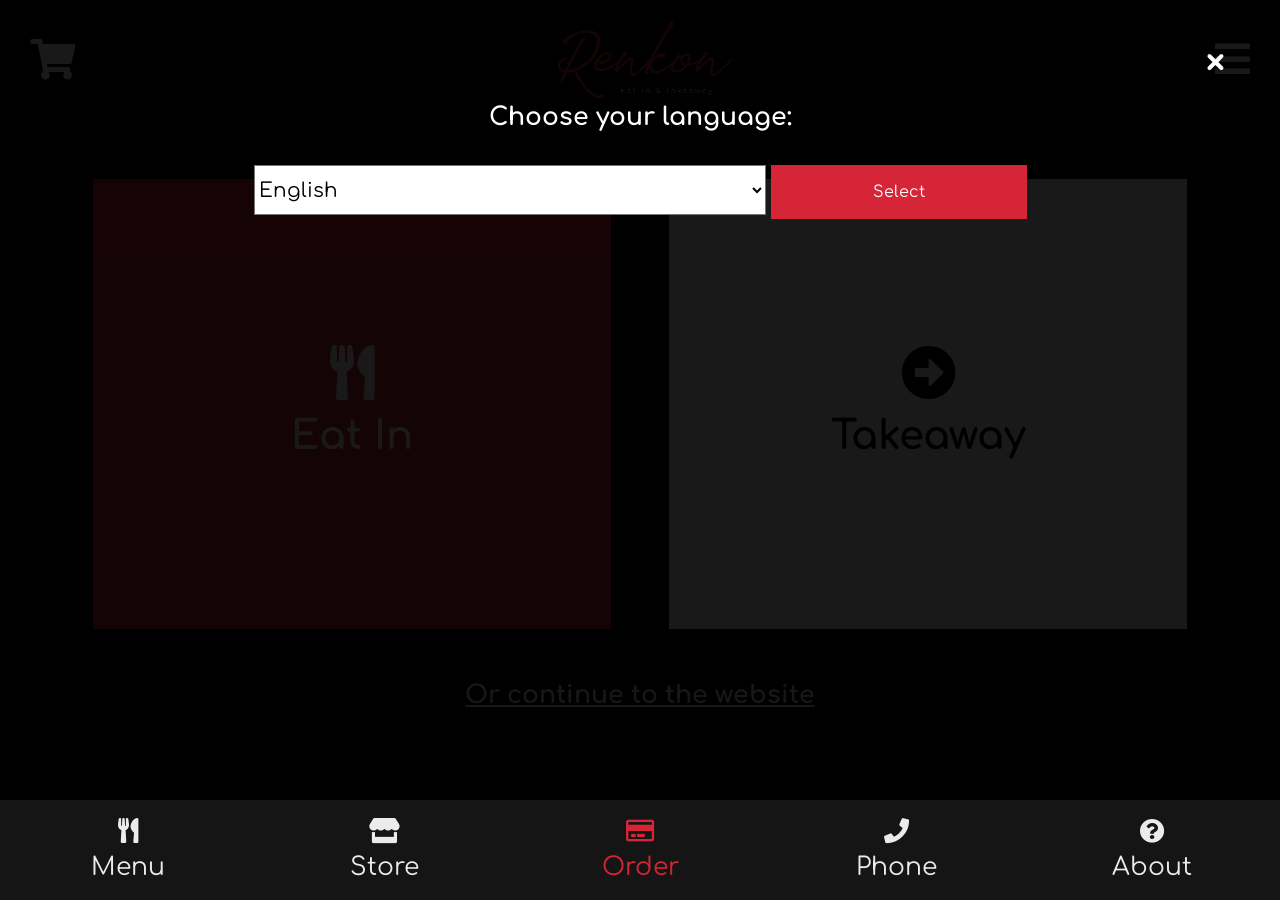
==== index.html @ 7ff2d3a8 "first commit" ====
<!doctype html>
<html class="no-js" lang="">

<head>
  <meta charset="utf-8">
  <meta http-equiv="x-ua-compatible" content="ie=edge">
  <title>Renkon - Japanese Cuisine</title>
  <meta name="description" content="">
  <meta name="viewport" content="width=device-width, initial-scale=1, shrink-to-fit=no">
  <link rel="stylesheet" href="https://use.fontawesome.com/releases/v5.3.1/css/all.css" integrity="sha384-mzrmE5qonljUremFsqc01SB46JvROS7bZs3IO2EmfFsd15uHvIt+Y8vEf7N7fWAU" crossorigin="anonymous">
  <link rel="manifest" href="site.webmanifest">
  <link href="https://fonts.googleapis.com/css?family=Kaushan+Script" rel="stylesheet">
  <link href="https://fonts.googleapis.com/css?family=Comfortaa" rel="stylesheet">
  <link rel="apple-touch-icon" href="icon.png">
  <!-- Place favicon.ico in the root directory -->
  <link rel="stylesheet" href="css/normalize.css">
  <link rel="stylesheet" href="css/main.css">
</head>

<body>

<!-- FIRST NAV BAR -->
<ul class="main-nav">
    <!-- <li class="twitter_bird"><i class="fab fa-twitter"></i></li> -->
    <li><a href="order.html"><i class="fas fa-shopping-cart"></i></a></li>    
    <li class="logo"><img class="logo-img" src="renkonlogo.png" alt="renkon logo"></li>
    <li><a href="#"><i class="fas fa-bars"></i></a></li>
</ul>
<!-- FIRST NAV BAR -->



<!-- SECOND NAV BAR -->
<div class="main-nav-phone">
  <!-- <li class="twitter_bird"><i class="fab fa-twitter"></i></li> -->
  <a href="menu.html"><li>Our Menu</li></a>
  <a href="donburi.html"><li>Order now</li></a>
  <a href="store.html"><li>Store Finder</li></a>
  <a href="about.html"><li>Inside Renkon</li></a>
  <a href="tel:555-555-5555"><li>Call us now</li></a>
</div>
<!-- SECOND NAV BAR -->

<!-- TAB BAR -->
<ul class="tab-bar">
  <li><a href="menu.html"><i class="fas fa-utensils"></i><br>Menu</a></li>
  <li><a href="store.html"><i class="fas fa-store"></i><br>Store</a></li>
  <li><a href="index.html" class="active"><i class="far fa-credit-card active"></i><br>Order</a></li>
  <li><a href="tel:555-555-5555"><i class="fas fa-phone"></i><br>Phone</a></li>
  <li><a href="about.html"><i class="fas fa-question-circle"></i><br>About</a></li>
</ul>
<!-- TAB BAR -->

<section class="eat-in-takeaway-wrapper">
  <a href="eat-in.html"><div class="eat-in hvr-grow">
    <div class="eat-in-content">
      <i class="fas fa-utensils"></i>
    <h4> Eat In</h4>
  </div>
  </div></a>
  <a href="donburi.html">
  <div class="takeaway hvr-grow">
    <div class="takeaway-content">
    <i class="fas fa-arrow-alt-circle-right"></i> 
    <h4>Takeaway</h4>
  </div>
  </div></a>
</section>
<a href="website.html"><h3 class="continue-text">Or continue to the website</h3></a>




<!-- TREATY OF WAITANGI - CHOOSE MAORI LANGUAGE -->
<div class="modal hide fade" id="myModal-language">
  <div class="modal-header">
    <a class="close" data-dismiss="modal">×</a>
    <h3>Choose your language:</h3>
  </div>
  <div class="modal-body">
    <div class="row row-language">
    <select class="select-language">
      <option>English</option>
      <option>Te Reo</option>
      <option>French</option>
      <option>German</option>
      <option>Iran</option>
      <option>Indian</option>
      <option>Albanian</option>
      <option>Spanish</option>
      <option>Pakistan</option>
      <option>Sri Lanka</option>
      <option>Russian</option>
      <option>English (UK)</option>
    </select>
    <button type="button" class="select-button">Select</button>
    </div>
  </div>
  <div class="modal-footer">
  </div>
<!-- TREATY OF WAITANGI - CHOOSE MAORI LANGUAGE -->

</div>
  <script src="js/vendor/modernizr-3.6.0.min.js"></script>
  <script src="https://code.jquery.com/jquery-3.3.1.min.js" integrity="sha256-FgpCb/KJQlLNfOu91ta32o/NMZxltwRo8QtmkMRdAu8=" crossorigin="anonymous"></script>
  <script>window.jQuery || document.write('<script src="js/vendor/jquery-3.3.1.min.js"><\/script>')</script>
  <script src="js/plugins.js"></script>
  <script src="js/main.js"></script>

  <!-- Google Analytics: change UA-XXXXX-Y to be your site's ID. -->
  <script>
    window.ga = function () { ga.q.push(arguments) }; ga.q = []; ga.l = +new Date;
    ga('create', 'UA-XXXXX-Y', 'auto'); ga('send', 'pageview')
  </script>
  <script src="https://www.google-analytics.com/analytics.js" async defer></script>

  <script src="https://ajax.googleapis.com/ajax/libs/jquery/3.3.1/jquery.min.js"></script>




</body>

</html>
---- css/main.css ----
/* ==========================================================================
    GLOBAL 
   ========================================================================== */
@import url("https://fonts.googleapis.com/css?family=Comfortaa");
@import url("https://fonts.googleapis.com/css?family=Kaushan+Script");
select {
  text-overflow: ellipsis !important;
  overflow: hidden !important; }

ul {
  margin: 0; }

h1, h2, h3, h4, h5, h6 {
  margin: 0;
  padding: 0; }

.hide {
  display: none; }

a:hover {
  text-decoration: none; }

.active-text {
  color: #d52537 !important; }

select {
  background-color: white; }

main {
  background: #ebebeb;
  border-radius: 5px; }

body {
  background-color: black;
  font-family: "Comfortaa", Helvetica;
  padding-bottom: 30px;
  margin-bottom: 30px; }

.container {
  padding-bottom: 80px; }

.last {
  padding-bottom: 80px; }

/* ==========================================================================
    NAV BAR
   ========================================================================== */
.logo {
  margin-left: auto;
  margin-right: auto; }

.logo-img {
  height: 4rem;
  cursor: pointer; }

ul {
  padding: 0;
  list-style: none; }

.main-nav {
  display: flex;
  height: 70px;
  align-items: center;
  margin: 0;
  padding: 10px;
  background-color: black; }

.main-nav li {
  padding: 20px; }
.main-nav a {
  text-decoration: none;
  color: white;
  font-size: 1rem; }

.main-nav-phone {
  display: flex;
  flex-direction: column;
  text-align: center;
  display: none;
  margin-top: 0; }

.main-nav-phone li {
  padding: 15px;
  color: white;
  list-style: none;
  background-color: black;
  color: #d52537;
  font-size: 15px;
  font-weight: 700; }

.main-nav-phone a {
  text-decoration: none; }

.main-nav-phone a li:hover {
  background-color: #333;
  transition: 0.3s; }

/* ==========================================================================
    INDEX.HTML
   ========================================================================== */
.select-button {
  background-color: #d52537;
  padding: 15px;
  border: none;
  color: white;
  width: 80%; }

.select-language {
  width: 80%;
  height: 40px;
  margin-bottom: 20px; }

.eat-in {
  width: 45%;
  height: 100%;
  background-color: #d52537;
  float: left;
  color: white;
  text-align: center;
  font-size: 21px;
  margin: 2.5%;
  cursor: pointer;
  display: flex; }

.takeaway {
  display: flex;
  width: 45%;
  height: 100%;
  background-color: #fff;
  float: left;
  color: black;
  text-align: center;
  font-size: 21px;
  margin: 2.5%;
  cursor: pointer; }

.eat-in-takeaway-wrapper {
  margin: 30px auto 0 auto;
  height: 250px;
  width: 90%; }

.continue-text {
  clear: both;
  color: #ebebeb;
  text-align: center;
  font-size: 14px;
  cursor: pointer;
  padding-top: 20px;
  text-decoration: underline; }

/* ================
    WEBSITE.HTML
================== */
.find-your-local-text {
  color: white;
  padding: 30px;
  clear: both; }

.inside-renkon-container {
  width: 90%;
  margin: 0 auto;
  background-color: #131313;
  text-align: center;
  color: white; }
  .inside-renkon-container img {
    width: 90%;
    padding: 5% 0% 5% 0%; }
  .inside-renkon-container h3 {
    width: 80%;
    margin: 0 auto;
    line-height: 40px; }
  .inside-renkon-container button {
    background-color: #d52537;
    border: none;
    padding: 10px;
    width: 60%;
    height: 40px;
    margin-top: 10px; }

.find-your-local-div {
  width: 90%;
  margin: 0 auto; }
  .find-your-local-div input {
    height: 50px;
    width: 68%;
    float: left; }
  .find-your-local-div button {
    background-color: #d52537;
    height: 50px;
    width: 30%;
    margin-left: 2%;
    border: none;
    color: white;
    float: left; }

.eat-in-website {
  width: 45%;
  height: 100%;
  background-color: #d52537;
  float: left;
  color: white;
  text-align: center;
  font-size: 21px;
  cursor: pointer;
  padding: 10px 0px 10px 0px;
  margin: 2.5%; }

.takeaway-website {
  margin: 2.5%;
  width: 45%;
  height: 100%;
  background-color: #fff;
  float: left;
  color: black;
  text-align: center;
  font-size: 21px;
  cursor: pointer;
  padding: 10px 0px 10px 0px; }

.website-wrapper {
  margin: 0 auto;
  width: 90%; }

/* ==========================================================================
  TAB BAR
   ========================================================================== */
.tab-bar {
  display: flex;
  position: fixed;
  left: 0;
  bottom: 0;
  width: 100%;
  height: 60px;
  background-color: #151515;
  color: white;
  text-align: center;
  justify-content: space-around;
  align-items: center;
  z-index: 2; }

.tab-bar li {
  list-style: none;
  width: 20%;
  cursor: pointer; }

.tab-bar li a {
  color: #ebebeb;
  text-decoration: none; }

.tab-bar i {
  color: #ebebeb; }

.active {
  color: #d52537 !important; }

/* TAB BAR */
/* ==========================================================================
   MENU
   ========================================================================== */
.image-left {
  margin: 5%;
  width: 35%;
  float: left; }

.image-left img {
  width: 100%; }

.text-right {
  width: 52%;
  margin: 9% 3% 0% 0%;
  float: left;
  color: white;
  text-align: right; }
  .text-right h4 {
    font-size: 18px; }
  .text-right h6 {
    font-size: 11px; }
  .text-right h3 {
    color: #d52537;
    padding-top: 5px; }

.menu-item {
  float: left;
  border-bottom: 1px solid #333;
  width: 100%; }

.side-image {
  width: 100%; }

/* ==========================================================================
  BREADCRUMB
   ========================================================================== */
.breadcrumb-nav {
  display: flex;
  height: 46px;
  align-items: center;
  margin: 0;
  background-color: #333;
  justify-content: space-around; }
  .breadcrumb-nav li {
    padding: 10px;
    text-align: center; }
  .breadcrumb-nav a {
    width: 33%;
    text-decoration: none;
    color: white;
    font-size: 1rem; }

/* BREADCRUMB */
/* ==========================================================================
   STORE
   ========================================================================== */
.search-store {
  color: white;
  margin: 5%;
  margin-top: 10%;
  padding-bottom: 0px;
  border-bottom: 1px solid white; }

.search-store h2 {
  border-bottom: 1px solid white;
  margin-bottom: 5%; }

.search-store input {
  width: 100%;
  margin-top: 2%;
  height: 30px; }

.search-button {
  background-color: #d52537;
  border: none;
  color: white;
  padding: 10px 35px;
  border-radius: 0px;
  margin-top: 10px;
  float: right; }

.renkon-places {
  margin: 5%;
  color: white;
  clear: both;
  border-bottom: 1px solid white;
  padding-bottom: 70px; }
  .renkon-places img {
    padding-bottom: 20px;
    padding-top: 20px; }

.renkon-places h2 {
  margin-bottom: 5%; }

.renkon-places h5 {
  margin: 1%; }

.renkon-places p {
  margin: 20px 0 0 0; }

/* ==========================================================================
   ABOUT.HTML & TABLET & DESKTOP
   ========================================================================== */
@media screen and (min-width: 768px) {
  section.about-section h4 {
    font-size: 20px; }
  section.about-section h1 {
    font-size: 30px; } }
@media screen and (min-width: 1024px) {
  section.about-section h4 {
    font-size: 30px; }
  section.about-section h1 {
    font-size: 40px; } }
.about-section {
  color: white;
  margin: 30px; }
  .about-section h4 {
    font-size: 16px;
    margin-top: 5%;
    margin-bottom: 5%; }
  .about-section h1 {
    font-size: 25px;
    color: #d52537; }
  .about-section a {
    text-decoration: underline;
    color: #d52537; }

/* ==========================================================================
   Eat in
   ========================================================================== */
#text-span {
  font-size: 70px; }

.span-wrapper {
  width: 150px;
  height: 90px;
  margin: 0 auto; }

.eat-in-choose-number-section {
  color: #ebebeb;
  width: 80%;
  position: absolute;
  top: 30%;
  left: 10%;
  text-align: center; }
  .eat-in-choose-number-section input {
    width: 200px;
    height: 35px;
    border: 5px solid #ebebeb; }
  .eat-in-choose-number-section h3 {
    margin-bottom: 10px; }

.proceed-btn {
  color: white;
  background-color: #d52537;
  border: none;
  padding: 15px 73px;
  margin-top: 10px;
  border-radius: 0px; }

/* ==========================================================================
   DONBURI.HTML
   ========================================================================== */
/* ==========================================================================
 DONBURI.HTML
 ========================================================================== */
.modal {
  background-color: white;
  color: white;
  text-align: center; }
  .modal a {
    color: white;
    padding: 20px; }
  .modal .row-language {
    margin-top: 30px; }

.order-item {
  color: white;
  text-align: center;
  margin: 15px; }
  .order-item h2 {
    font-weight: 900;
    font-size: 16px;
    padding: 10px; }
  .order-item h5 {
    padding: 0px 0px 10px 0px;
    font-weight: 500; }
  .order-item img {
    width: 100%;
    padding: 10px; }

.order-item-type {
  color: white;
  text-align: left;
  margin: 15px; }
  .order-item-type .btn-pay {
    background-color: #d52537;
    padding: 15px;
    width: 100%;
    border: none; }
  .order-item-type textarea {
    width: 100%; }
  .order-item-type h2 {
    font-weight: 900;
    font-size: 25px;
    padding-top: 20px; }
  .order-item-type h5 {
    padding: 0px 0px 10px 0px;
    font-weight: 200; }
  .order-item-type img {
    width: 100%; }
  .order-item-type #type, .order-item-type #current-sauce {
    width: 100%;
    color: black;
    height: 40px; }
  .order-item-type label {
    padding-top: 20px; }
  .order-item-type .add-to-order {
    width: 100%;
    background-color: #008844;
    border: none;
    color: white;
    padding: 10px;
    height: 40px; }
  .order-item-type .nutritional {
    clear: both;
    color: #ebebeb;
    margin-top: 10px;
    font-size: 12px;
    text-decoration: underline; }

.bg-dark {
  background-color: #1b1b1b; }

.select-btn {
  color: white;
  background-color: #d52537;
  border: none;
  padding: 10px;
  width: 100%;
  margin-top: 10px;
  border-radius: 0px; }

.order-wrapper {
  padding: 0; }
  .order-wrapper img {
    width: 100%;
    height: 100%; }

/* ==========================================================================
   ORDER.HTML
   ========================================================================== */
.container-pickup {
  color: white; }
  .container-pickup .btn-refresh {
    background-color: transparent;
    border: none;
    width: 100%;
    margin: 0;
    height: 40px;
    padding: 0;
    text-align: center;
    width: 100%; }
  .container-pickup .btn-proceed {
    background-color: #d52537;
    border: none;
    width: 100%;
    height: 40px;
    margin-bottom: 20px; }
  .container-pickup a {
    color: white; }

.margin-top-2 {
  margin-top: 20px; }

.row-total {
  border-top: 1px solid white;
  border-bottom: 1px solid white;
  width: 95%;
  margin: 20px auto;
  color: white; }
  .row-total h2 {
    font-weight: 200;
    padding: 10px; }

.container-order {
  padding: 0; }

.order-details {
  margin-right: 0;
  margin-left: 0;
  color: white; }
  .order-details a {
    color: white; }
  .order-details h3 {
    padding: 30px; }
  .order-details .btn-remove {
    background-color: #d52537;
    border: none;
    padding: 5px;
    margin: 5px 5px 5px 0px; }
  .order-details .btn-edit {
    background-color: #333;
    padding: 5px;
    border: none;
    margin: 5px 5px 5px 0px; }

.order-one {
  padding-bottom: 20px;
  border-bottom: 1px solid #ebebeb; }

/* ==========================================================================
   Base styles: opinionated defaults
   ========================================================================== */
html {
  color: #222;
  font-size: 1em;
  line-height: 1.4;
  font-family: "Comfortaa", Helvetica; }

::-moz-selection {
  background: #b3d4fc;
  text-shadow: none; }

::selection {
  background: #b3d4fc;
  text-shadow: none; }

hr {
  display: block;
  height: 1px;
  border: 0;
  border-top: 1px solid #ccc;
  margin: 1em 0;
  padding: 0; }

audio,
canvas,
iframe,
img,
svg,
video {
  vertical-align: middle; }

fieldset {
  border: 0;
  margin: 0;
  padding: 0; }

textarea {
  resize: vertical; }

.browserupgrade {
  margin: 0.2em 0;
  background: #ccc;
  color: #000;
  padding: 0.2em 0; }

.clearfix:before,
.clearfix:after {
  content: " ";
  /* 1 */
  display: table;
  /* 2 */ }

.clearfix:after {
  clear: both; }

@media print {
  *,
  *:before,
  *:after {
    background: transparent !important;
    color: #000 !important;
    /* Black prints faster */
    -webkit-box-shadow: none !important;
    box-shadow: none !important;
    text-shadow: none !important; }

  a,
  a:visited {
    text-decoration: underline; }

  a[href]:after {
    content: " (" attr(href) ")"; }

  abbr[title]:after {
    content: " (" attr(title) ")"; }

  /*
   * Don't show links that are fragment identifiers,
   * or use the `javascript:` pseudo protocol
   */
  a[href^="#"]:after,
  a[href^="javascript:"]:after {
    content: ""; }

  pre {
    white-space: pre-wrap !important; }

  pre,
  blockquote {
    border: 1px solid #999;
    page-break-inside: avoid; }

  /*
   * Printing Tables:
   * http://css-discuss.incutio.com/wiki/Printing_Tables
   */
  thead {
    display: table-header-group; }

  tr,
  img {
    page-break-inside: avoid; }

  p,
  h2,
  h3 {
    orphans: 3;
    widows: 3; }

  h2,
  h3 {
    page-break-after: avoid; } }
@media screen and (min-width: 768px) {
  .receipt-section h4 {
    font-size: 20px !important; } }
@media screen and (min-width: 1024px) {
  .receipt-section h4 {
    font-size: 27px !important; }
  .receipt-section h1 {
    font-size: 190px !important; } }
.receipt-section {
  color: white;
  margin: 30px;
  text-align: center; }
  .receipt-section h4 {
    font-size: 16px;
    margin-top: 5%;
    margin-bottom: 5%; }
  .receipt-section h1 {
    font-size: 100px;
    color: #d52537; }
  .receipt-section a {
    text-decoration: underline;
    color: #d52537; }

.img-title-btn {
  text-align: center; }
  .img-title-btn h3 {
    color: white;
    padding: 20px; }
  .img-title-btn h5 {
    padding: 0px 20px 20px 20px; }
  .img-title-btn button {
    background-color: #d52537;
    border: none;
    padding: 10px 30px 10px 30px;
    color: white; }

/* Style the Image Used to Trigger the Modal */
#myImg {
  border-radius: 5px;
  cursor: pointer;
  transition: 0.3s; }

#myImg:hover {
  opacity: 0.7; }

/* The Modal (background) */
.modal {
  display: none;
  /* Hidden by default */
  position: fixed;
  /* Stay in place */
  z-index: 1;
  /* Sit on top */
  padding-top: 100px;
  /* Location of the box */
  left: 0;
  top: 0;
  width: 100%;
  /* Full width */
  height: 100%;
  /* Full height */
  overflow: auto;
  /* Enable scroll if needed */
  background-color: black;
  /* Fallback color */
  background-color: rgba(0, 0, 0, 0.9);
  /* Black w/ opacity */ }

/* Modal Content (Image) */
.modal-content {
  margin: auto;
  display: block;
  width: 80%;
  max-width: 700px; }

/* Caption of Modal Image (Image Text) - Same Width as the Image */
#caption {
  margin: auto;
  display: block;
  width: 80%;
  max-width: 700px;
  text-align: center;
  color: #ccc;
  padding: 10px 0;
  height: 150px; }

/* Add Animation - Zoom in the Modal */
.modal-content, #caption {
  animation-name: zoom;
  animation-duration: 0.6s; }

@keyframes zoom {
  from {
    transform: scale(0); }
  to {
    transform: scale(1); } }
/* The Close Button */
.close {
  position: absolute;
  top: 15px;
  right: 35px;
  color: #f1f1f1;
  font-size: 40px;
  font-weight: bold;
  transition: 0.3s; }

.close:hover,
.close:focus {
  color: #bbb;
  text-decoration: none;
  cursor: pointer; }

/* 100% Image Width on Smaller Screens */
@media only screen and (max-width: 700px) {
  .modal-content {
    width: 100%; } }
.carousel-inner > .item > img,
.carousel-inner > .item > a > img {
  width: 100%;
  margin: auto; }

.carousel {
  clear: both; }

.carousel-caption h3 {
  padding: 3px; }

@media screen and (min-width: 768px) {
  .eat-in-content, .fa-credit-card-2, .takeaway-content, .fa-money-bill-alt {
    font-size: 40px !important; } }
#textarea {
  color: black;
  padding: 10px; }

.no-padding {
  padding: 0px 20px 20px 0px; }

#textarea-label {
  padding: 0; }

#exp-date {
  width: 40%;
  height: 40px;
  float: left;
  margin-right: 10px;
  margin-bottom: 10px;
  color: black; }

#cvc {
  width: 40%;
  height: 40px;
  float: left;
  margin-right: 10px;
  margin-bottom: 10px;
  color: black; }

/* ==========================================================================
 DONBURI.HTML DESKTOP & TABLET
 ========================================================================== */
@media screen and (min-width: 768px) {
  .continue-text {
    font-size: 20px; }

  .logo-img {
    height: 6rem; }

  .tab-bar {
    height: 90px; }
    .tab-bar li {
      font-size: 20px; }

  .main-nav-phone li {
    font-size: 20px; }

  .order-item h2 {
    font-size: 22px; }
  .order-item h5 {
    font-size: 16px; }
  .order-item h3 {
    font-size: 20px; }
  .order-item .select-btn {
    font-size: 20px; } }
/* ==========================================================================
            // DESKTOP & TABLET VERSION EAT-IN.HTML
   ========================================================================== */
@media screen and (min-width: 1024px) {
  .input {
    font-size: 25px; }

  .eat-in-choose-number-section input {
    width: 130px; }
  .eat-in-choose-number-section h3 {
    color: #d52537;
    font-size: 55px !important;
    font-family: 'Kaushan Script'; }
  .eat-in-choose-number-section button {
    font-size: 25px;
    border-radius: 10px;
    width: 50%; }

  .text-number p {
    font-size: 25px; }

  .proceed-btn {
    padding: 25px 73px !important; }

  #input-number {
    height: 50px; } }
.eat-in-choose-number-section {
  top: 25%;
  margin-bottom: 80px; }
  .eat-in-choose-number-section h3 {
    color: #d52537;
    font-size: 25px;
    font-family: 'Kaushan Script'; }

@media screen and (min-width: 768px) {
  .renkon-places h2 {
    font-size: 30px; }
  .renkon-places h5 {
    font-size: 20px; }
  .renkon-places p {
    margin: 1%; }

  .search-store input {
    height: 40px; }
  .search-store button {
    height: 40px;
    width: 100%; }
  .search-store h2 {
    font-size: 35px; }
  .search-store h4 {
    font-size: 20px; } }
@media screen and (min-width: 1024px) {
  .img-title-btn .modal-title {
    font-size: 35px !important; }
  .img-title-btn h5 {
    font-size: 22px !important; }
  .img-title-btn .btn-add {
    font-size: 25px; }

  .search-store input {
    height: 50px !important; }
  .search-store button {
    font-size: 25px;
    height: 50px !important; }

  .renkon-places h2 {
    font-size: 35px; }
  .renkon-places h5 {
    font-size: 26px; }
  .renkon-places p {
    font-size: 25px; }

  .fa-bars, .fa-shopping-cart {
    font-size: 40px !important; }

  .tab-bar {
    height: 100px; }
    .tab-bar a {
      font-size: 25px; }

  .text-right h4 {
    font-size: 30px !important; }
  .text-right h6 {
    font-size: 22px !important; }
  .text-right h3 {
    font-size: 30px !important; }

  .main-nav {
    height: 100px; }

  .main-nav-phone li {
    font-size: 25px; }

  .logo-img {
    height: 8rem; } }
@media screen and (min-width: 768px) {
  .image-left {
    width: 20%;
    margin: 3%; }

  .text-right {
    width: 70%;
    margin-top: 6%; }
    .text-right h6 {
      font-size: 14px; }
    .text-right h4 {
      font-size: 25px; } }
.eat-in-content {
  margin: 0 auto;
  align-self: center; }

.takeaway-content {
  margin: 0 auto;
  align-self: center; }

@media screen and (min-width: 1024px) {
  .image-left img {
    width: 50%; }

  .text-right {
    margin-top: 4%; }

  .modal h3 {
    font-size: 25px; }
  .modal select {
    width: 40%;
    height: 50px;
    font-size: 20px;
    margin: 0 !important; }
  .modal button {
    height: 54px; }

  .eat-in {
    height: 50vh; }

  .takeaway {
    height: 50vh; }

  .continue-text {
    font-size: 25px; } }
@media screen and (min-width: 768px) {
  .eat-in-takeaway-wrapper {
    height: 400px; }

  .eat-in-content i, .takeaway-content i {
    font-size: 45px; }
  .eat-in-content h4, .takeaway-content h4 {
    font-size: 33px; }

  .select-button {
    width: 20%; }

  .select-language {
    width: 20%; }

  .ajs-content {
    text-align: center; } }
@media screen and (min-width: 768px) {
  .btn-proceed, .btn-refresh {
    font-size: 20px;
    height: 50px !important; }

  .order-details {
    text-align: right; }
    .order-details h3 {
      font-size: 25px; }
    .order-details h4 {
      font-size: 20px;
      padding-bottom: 20px; } }
@media screen and (min-width: 1024px) {
  .eat-in-content i, .takeaway-content i {
    font-size: 55px; }
  .eat-in-content h4, .takeaway-content h4 {
    font-size: 40px; }

  .order-details {
    text-align: right; }
    .order-details h4 {
      font-size: 30px; }

  .btn-remove {
    font-size: 20px;
    padding: 10px 20px !important; }

  .btn-edit {
    font-size: 20px;
    padding: 10px 20px !important; }

  .pull-left, .pull-right {
    font-size: 40px; }

  .container-pickup p {
    font-size: 25px; }
  .container-pickup button {
    font-size: 25px;
    height: 60px !important; }

  .breadcrumb-nav {
    height: 70px; }
    .breadcrumb-nav li {
      font-size: 28px; }
    .breadcrumb-nav a {
      padding: 6px; } }
.button-input-group {
  width: 100%;
  float: right; }

#qty {
  width: 33%;
  height: 39px;
  float: left;
  margin-bottom: 10px;
  color: black;
  text-align: center;
  font-size: 20px;
  font-weight: 900; }

.minus-button {
  background-color: #d52537;
  border: none;
  font-size: 20px;
  width: 33%;
  float: left;
  height: 40px; }

.plus-button {
  background-color: #d52537;
  border: none;
  font-size: 20px;
  width: 33%;
  height: 40px; }

@media screen and (min-width: 1024px) {
  .image-and-description {
    text-align: center; }
    .image-and-description h2 {
      font-size: 40px !important;
      font-weight: 600;
      padding-top: 10px; }
    .image-and-description h5 {
      font-size: 26px !important; }

  .section-form label {
    font-size: 26px; }
  .section-form select, .section-form #qty, .section-form #type {
    height: 60px !important;
    font-size: 30px !important;
    text-align: center; }
  .section-form .minus-button {
    height: 60px;
    font-size: 40px !important; }
  .section-form .plus-button {
    height: 60px;
    font-size: 40px !important; }
  .section-form .add-to-order {
    height: 60px !important;
    font-size: 21px;
    font-weight: 900; }
  .section-form .nutritional {
    font-size: 20px; } }
@media screen and (min-width: 768px) {
  .section-form {
    width: 80%;
    margin: 0 auto; }

  .order-item-type {
    width: 80%;
    margin: 0 auto; }
    .order-item-type .add-to-order {
      width: 100%; }
    .order-item-type .image-and-description {
      text-align: center; }
      .order-item-type .image-and-description h2 {
        font-size: 33px;
        font-weight: 600;
        padding-top: 10px; }
      .order-item-type .image-and-description h5 {
        font-size: 20px; }
    .order-item-type img {
      width: 80%;
      margin: 20px auto; }

  .order-wrapper {
    text-align: left; }
    .order-wrapper img {
      width: 60%; }

  input#qty {
    text-align: center; }

  #type, #current-sauce, #qty, .add-to-order {
    font-size: 18px; } }
.find-your-local-text {
  text-align: center; }

@media screen and (min-width: 1024px) {
  .eat-in-website h4, .takeaway-website h4 {
    font-size: 30px;
    padding: 10px; }

  .find-your-local-div input {
    height: 50px !important;
    font-size: 25px; }
  .find-your-local-div button {
    font-size: 25px;
    height: 50px !important; }

  .inside-renkon-container h3 {
    font-size: 25px !important; }
  .inside-renkon-container button {
    height: 60px;
    font-size: 25px !important; } }
@media screen and (min-width: 768px) {
  .inside-renkon-container {
    width: 90%;
    margin: 2.5%;
    margin: 0 auto;
    margin-bottom: 40px; }
    .inside-renkon-container .last {
      padding: 0px 50px 50px 50px; }
    .inside-renkon-container button, .inside-renkon-container h3 {
      font-size: 20px; }

  .find-your-local-div {
    text-align: center; }
    .find-your-local-div input {
      margin: 0 auto;
      width: 60%;
      height: 40px;
      float: none; }
    .find-your-local-div button {
      width: 60%;
      height: 40px;
      padding: 0;
      float: none;
      margin-left: 0%;
      margin-top: 20px; } }
/* Grow */
.hvr-grow {
  display: flex;
  vertical-align: middle;
  -webkit-transform: perspective(1px) translateZ(0);
  transform: perspective(1px) translateZ(0);
  box-shadow: 0 0 1px rgba(0, 0, 0, 0);
  -webkit-transition-duration: 0.3s;
  transition-duration: 0.3s;
  -webkit-transition-property: transform;
  transition-property: transform; }

.hvr-grow:hover, .hvr-grow:focus, .hvr-grow:active {
  -webkit-transform: scale(1.1);
  transform: scale(1.1); }

/* Back Pulse */
@-webkit-keyframes hvr-back-pulse {
  50% {
    background-color: #550000; } }
@keyframes hvr-back-pulse {
  50% {
    background-color: #550000; } }
.hvr-back-pulse {
  display: inline-block;
  vertical-align: middle;
  -webkit-transform: perspective(1px) translateZ(0);
  transform: perspective(1px) translateZ(0);
  box-shadow: 0 0 1px rgba(0, 0, 0, 0);
  overflow: hidden;
  -webkit-transition-duration: 0.5s;
  transition-duration: 0.5s;
  -webkit-transition-property: color, background-color;
  transition-property: color, background-color; }

.hvr-back-pulse:hover, .hvr-back-pulse:focus, .hvr-back-pulse:active {
  -webkit-animation-name: hvr-back-pulse;
  animation-name: hvr-back-pulse;
  -webkit-animation-duration: 1s;
  animation-duration: 1s;
  -webkit-animation-delay: 0.5s;
  animation-delay: 0.5s;
  -webkit-animation-timing-function: linear;
  animation-timing-function: linear;
  -webkit-animation-iteration-count: infinite;
  animation-iteration-count: infinite;
  background-color: #d52537;
  background-color: #d52537;
  color: white; }

@media screen and (max-width: 350px) {
  .order-item h5 {
    display: none; }
  .order-item h2 {
    padding: 2px; } }
/* Bubble Right */
.active-list {
  display: inline-block;
  vertical-align: middle;
  -webkit-transform: perspective(1px) translateZ(0);
  transform: perspective(1px) translateZ(0);
  box-shadow: 0 0 1px rgba(0, 0, 0, 0);
  position: relative; }

.active-list:before {
  pointer-events: none;
  position: absolute;
  z-index: -1;
  content: '';
  border-style: solid;
  -webkit-transition-duration: 0.3s;
  transition-duration: 0.3s;
  -webkit-transition-property: transform;
  transition-property: transform;
  top: calc(50% - 10px);
  right: -10px;
  border-width: 10px 0 10px 10px;
  border-color: transparent transparent transparent #d52537; }

.active-list {
  background-color: #d52537; }

.active-list-background-colour {
  background-color: #d52537; }

/*# sourceMappingURL=main.css.map */
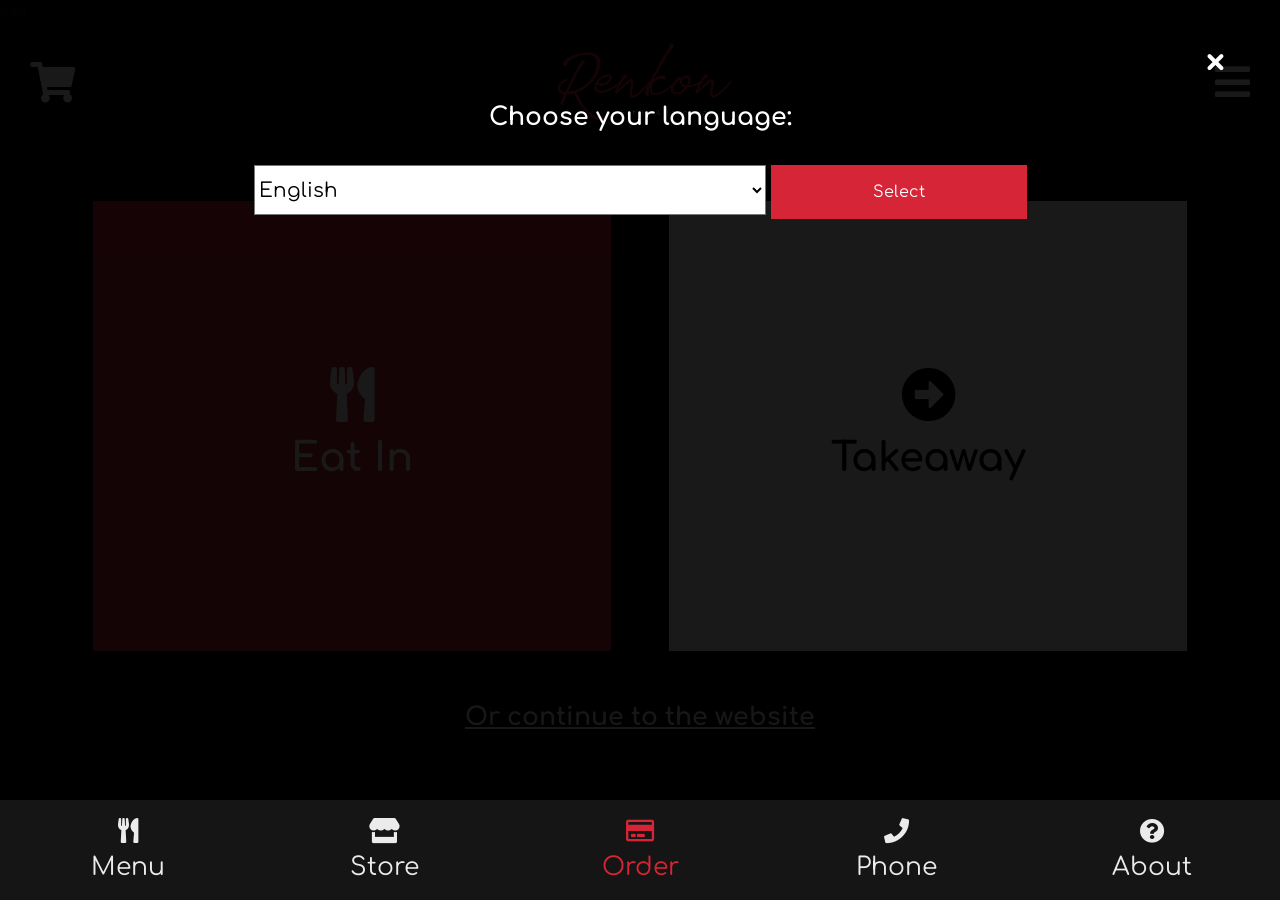
==== commit 721e9f8a: "asd" ====
--- a/index.html
+++ b/index.html
@@ -16,7 +16,7 @@
   <link rel="stylesheet" href="css/normalize.css">
   <link rel="stylesheet" href="css/main.css">
 </head>
-
+sss
 <body>
 
 <!-- FIRST NAV BAR -->
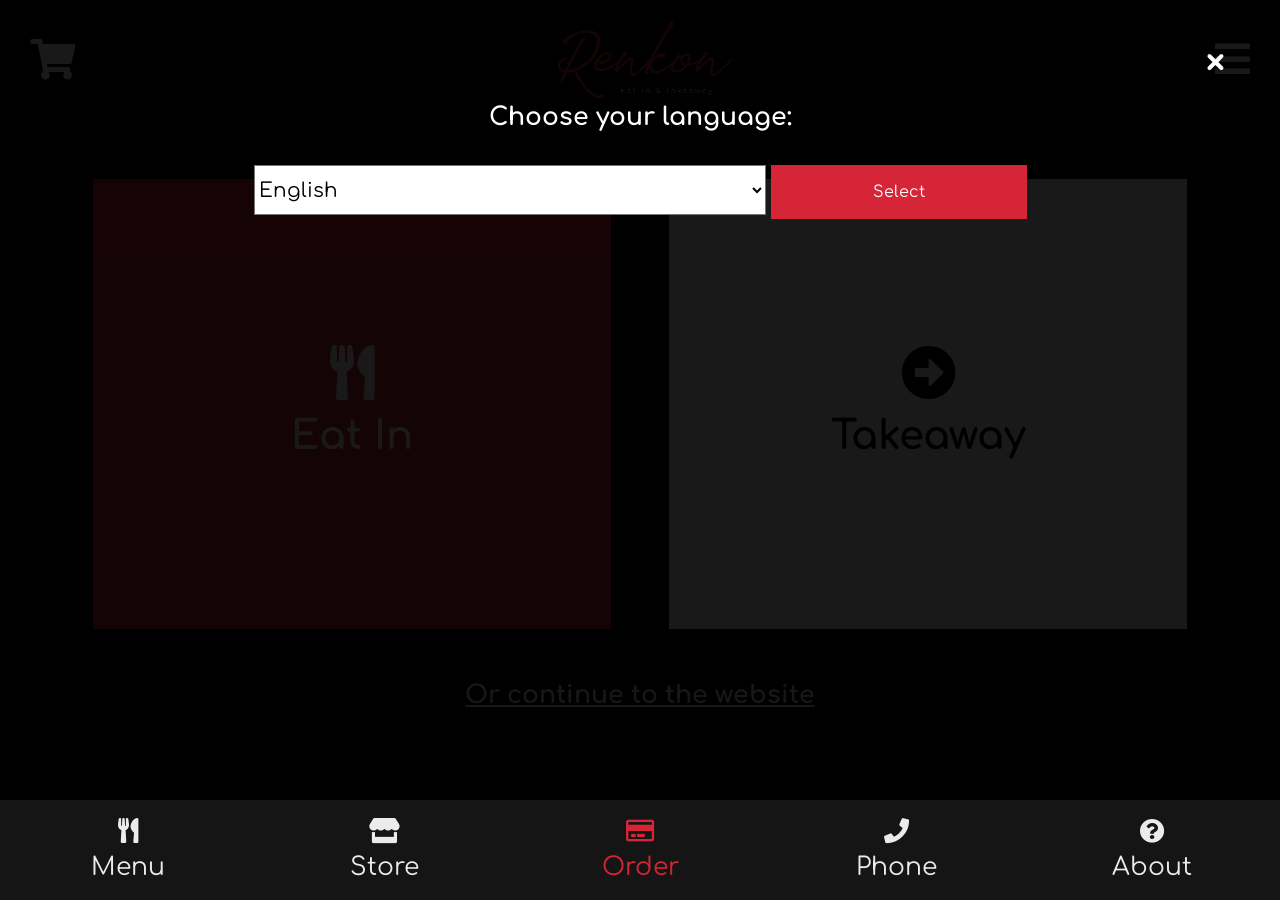
==== commit ad0b0b66: "Aight" ====
--- a/index.html
+++ b/index.html
@@ -16,7 +16,6 @@
   <link rel="stylesheet" href="css/normalize.css">
   <link rel="stylesheet" href="css/main.css">
 </head>
-sss
 <body>
 
 <!-- FIRST NAV BAR -->
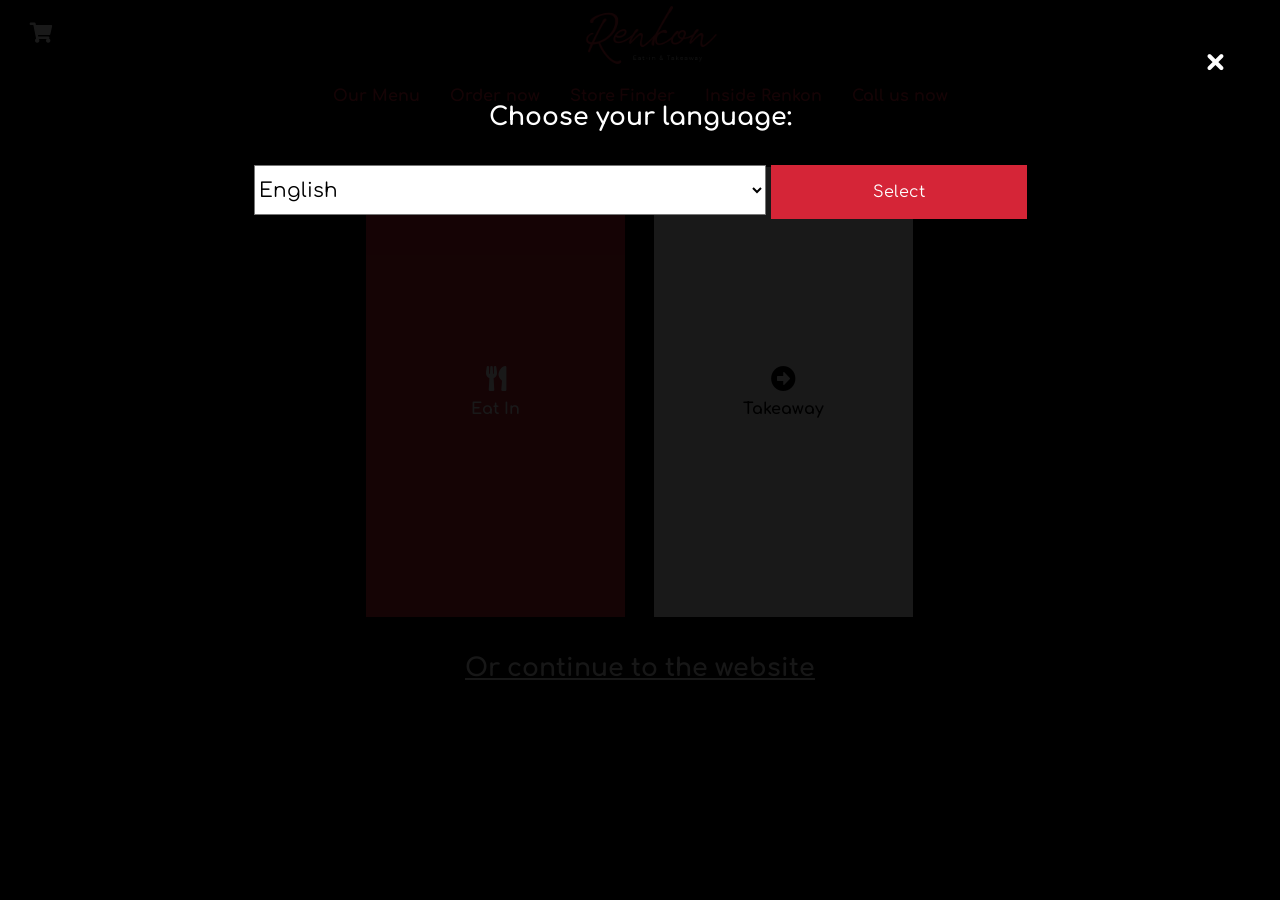
==== commit 72b77be9: "Desktop view" ====
--- a/index.html
+++ b/index.html
@@ -28,7 +28,6 @@
 <!-- FIRST NAV BAR -->
 
 
-
 <!-- SECOND NAV BAR -->
 <div class="main-nav-phone">
   <!-- <li class="twitter_bird"><i class="fab fa-twitter"></i></li> -->
@@ -49,6 +48,7 @@
   <li><a href="about.html"><i class="fas fa-question-circle"></i><br>About</a></li>
 </ul>
 <!-- TAB BAR -->
+<div class="container">
 
 <section class="eat-in-takeaway-wrapper">
   <a href="eat-in.html"><div class="eat-in hvr-grow">
@@ -98,7 +98,7 @@
   <div class="modal-footer">
   </div>
 <!-- TREATY OF WAITANGI - CHOOSE MAORI LANGUAGE -->
-
+</div>
 </div>
   <script src="js/vendor/modernizr-3.6.0.min.js"></script>
   <script src="https://code.jquery.com/jquery-3.3.1.min.js" integrity="sha256-FgpCb/KJQlLNfOu91ta32o/NMZxltwRo8QtmkMRdAu8=" crossorigin="anonymous"></script>
